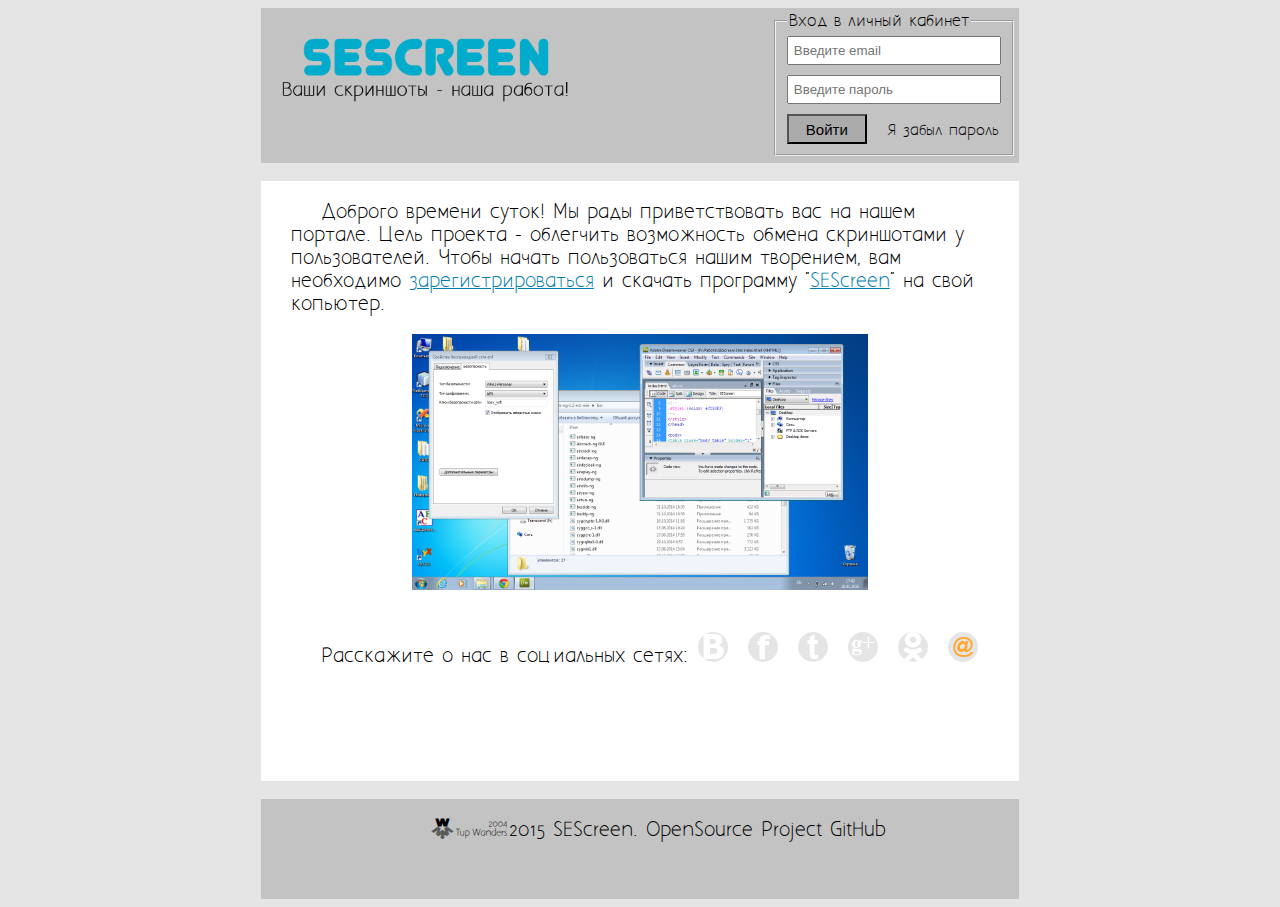
==== www/index.html @ 9ba2ea66 "moving all data to www/" ====
<!DOCTYPE html>
<head>
<meta charset="UTF-8">
<meta name="description" content="SEScreen">
<meta name="keywords" content="SEScreen,sescreen,screenshot,program,скриншот,программа,открытый проект">
<meta name="description" content="SEScreen. Ваши скриншоты - наша работа!">
<title>SEScreen</title>
<link href="css/main.css" rel="stylesheet" type="text/css">
</head>
<body>
<div class="main">
<header>
<a href="#" class="sescreen"><img src="mainhref.png" width="100%"></a>
<form>
<fieldset>
<legend> Вход в личный кабинет</legend>
<input type="email" required autocomplete="on"  name="email" id="email" placeholder="Введите email">
<input type="password" required autocomplete="off" name="password" id="password" placeholder="Введите пароль">
<input type="submit" name="submit" id="submit" value="Войти">
<a href="#">Я забыл пароль</a>
</fieldset>
</form>
</header>
<div>
<p class="desk">Доброго времени суток! Мы рады приветствовать вас на нашем портале. Цель проекта - облегчить возможность обмена скриншотами у пользователей. Чтобы начать пользоваться нашим творением, вам необходимо <a href="#">зарегистрироваться</a> и скачать программу "<a href="#">SEScreen</a>" на свой копьютер.</p>
<a href="http://128.75.230.182/~material/rand_img/1.png" class="screen">
<img src="img.png" width="100%">
</a>
<p class="social">Расскажите о нас в социальных сетях:<a href="https://vk.com/" class="vk"></a><a href="https://www.facebook.com/" class="fb"></a><a href="https://twitter.com/" class="tw"></a><a href="https://plus.google.com/" class="gl"></a><a href="http://ok.ru/" class="ok"></a><a href="http://my.mail.ru/" class="mail"></a></p>
</div>
<footer>
<p class="footer">©2015 SEScreen. OpenSource Project <a href="#">GitHub</a></p>
</footer>
</div>
</body>
</html>
---- www/css/main.css ----
@font-face{
font-family:Aaargh;
src:url('/fonts/aaargh_cyrillic.ttf'),
    url('/fonts/aaargh_cyrillic.eot'),
	url('/fonts/aaargh_cyrillic.woff');
}
.main{
width:60%;
margin-left:20%;
min-width:600px;
}
body{
background:rgba(0, 0, 0, 0.1);
}
header{
width:100%;
min-height:155px;
background:rgba(0, 0, 0, 0.15);
position:relative;
}
.main div{
min-height:600px;
width:100%;
background:white;
}
footer{
min-height:100px;
width:100%;
background:rgba(0, 0, 0, 0.15);
}
form{
display:block;
height:100px;
width:240px;
position:absolute;
right:1%;
font-size:15px;
font-family:Aaargh, "Verdana", Geneva, sans-serif;
top:3px;
}
input[type="email"]{
width:200px;
height:15px;
padding:5px;
}
input[type="password"]{
width:200px;
height:15px;
padding:5px;
margin-top:10px;
}
input[type="submit"]{
margin-top:10px;
display:inline-block;
border-radius:0;
height:30px;
width:80px;
text-align:center;
background:rgba(0, 0, 0, 0.12);
font-size:15px;
cursor:pointer;
transition:all 0.2s;
}
a{
text-decoration:none;
color:black;
display:inline-block;
margin-left:13px;
font-size:14px;
}
a:hover{
color:#007ba7;
}
input[type="submit"]:hover{
background:#fffdd0;
}
a.screen{
margin-left:20%;
width:60%;
}
p{
font-family:Aaargh, "Verdana", Geneva, sans-serif;
font-size:18px;
text-indent:30px;
padding:20px 30px 0 30px;
}
footer p.footer{
display:block;
text-align:center;
}
footer a{
margin:0;
width:50px;
font-size:18px;
text-indent:0;
}
p.desk a{
color:#007cad;
font-size:18px;
margin:0;
text-align:left;
text-decoration:underline;
text-indent:0;
}
p.social a{
display:block;
width:30px;
height:30px;
border-radius:50%;
margin:0 10px;
display:inline-block;
}
p.social{
vertical-align:top;
}
a.vk{
background:url('/logs.png') no-repeat 0 0 rgba(0, 0, 0, 0.1);
transition:all 0.2s;
}
a.vk:hover{
background-color:#517498;
}
a.fb{
background:url("/logs.png") no-repeat -30px 0 rgba(0, 0, 0, 0.1);
margin-right:0;
transition:all 0.2s;
}
a.fb:hover{
background-color:#425f9c;
}
a.tw{
background:url('/logs.png') no-repeat -60px 0 rgba(0, 0, 0, 0.1);
margin-right:0;
transition:all 0.2s;
}
a.tw:hover{
background-color:#55acee;
}
a.gl{
background:url('/logs.png') no-repeat -90px 0 rgba(0, 0, 0, 0.1);
margin-right:0;
transition:all 0.2s;
}
a.gl:hover{
background-color:#da4936;
}
a.ok{
background:url('/logs.png') no-repeat -120px 0 rgba(0, 0, 0, 0.1);
margin-right:0;
transition:all 0.2s;
}
a.ok:hover{
background-color:#f2720c;
}
a.mail{
background:url('/logs.png') no-repeat -150px 0 rgba(0, 0, 0, 0.1);
margin-right:0;
transition:all 0.2s;
}
a.mail:hover{
background-color:#168de2;
}
a.sescreen{ 
width:40%;
margin-top:25px;
}
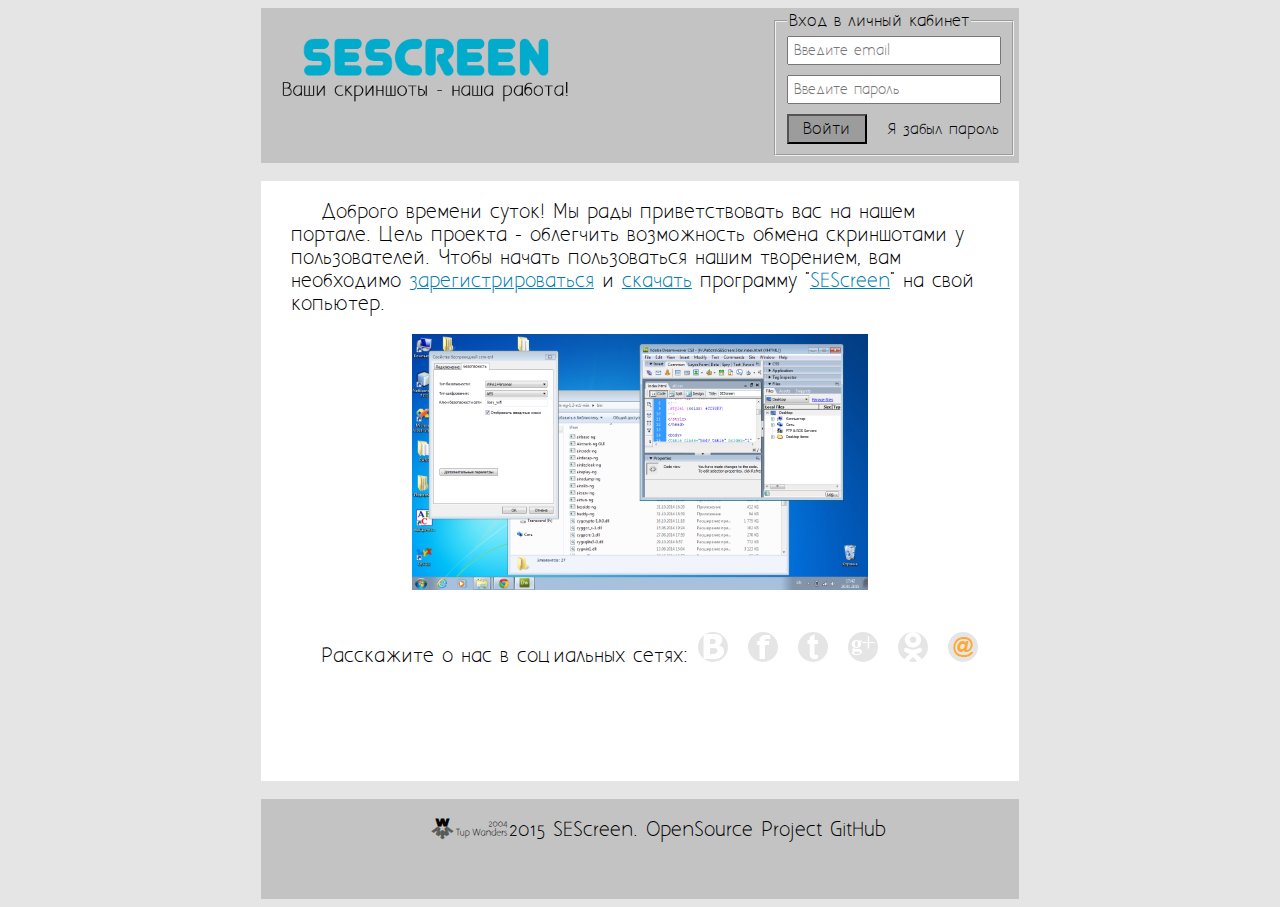
==== commit 1cd2d789: "wrong password + some little changes" ====
--- a/www/index.html
+++ b/www/index.html
@@ -22,7 +22,7 @@
 </form>
 </header>
 <div>
-<p class="desk">Доброго времени суток! Мы рады приветствовать вас на нашем портале. Цель проекта - облегчить возможность обмена скриншотами у пользователей. Чтобы начать пользоваться нашим творением, вам необходимо <a href="#">зарегистрироваться</a> и скачать программу "<a href="#">SEScreen</a>" на свой копьютер.</p>
+<p class="desk">Доброго времени суток! Мы рады приветствовать вас на нашем портале. Цель проекта - облегчить возможность обмена скриншотами у пользователей. Чтобы начать пользоваться нашим творением, вам необходимо <a href="#">зарегистрироваться</a> и <a href="#">скачать</a> программу "<a href="#">SEScreen</a>" на свой копьютер.</p>
 <a href="http://128.75.230.182/~material/rand_img/1.png" class="screen">
 <img src="img.png" width="100%">
 </a>
--- a/www/css/main.css
+++ b/www/css/main.css
@@ -42,12 +42,14 @@
 width:200px;
 height:15px;
 padding:5px;
+font-family:Aaargh;
 }
 input[type="password"]{
 width:200px;
 height:15px;
 padding:5px;
 margin-top:10px;
+font-family:Aaargh;
 }
 input[type="submit"]{
 margin-top:10px;
@@ -56,10 +58,11 @@
 height:30px;
 width:80px;
 text-align:center;
-background:rgba(0, 0, 0, 0.12);
+background:rgba(0, 0, 0, 0.2);
 font-size:15px;
 cursor:pointer;
 transition:all 0.2s;
+font-family:Aaargh;
 }
 a{
 text-decoration:none;
@@ -69,7 +72,7 @@
 font-size:14px;
 }
 a:hover{
-color:#007ba7;
+color:#e6e6e6;
 }
 input[type="submit"]:hover{
 background:#fffdd0;
@@ -79,7 +82,7 @@
 width:60%;
 }
 p{
-font-family:Aaargh, "Verdana", Geneva, sans-serif;
+font-family:Aaargh, Verdana, Geneva, sans-serif;
 font-size:18px;
 text-indent:30px;
 padding:20px 30px 0 30px;
